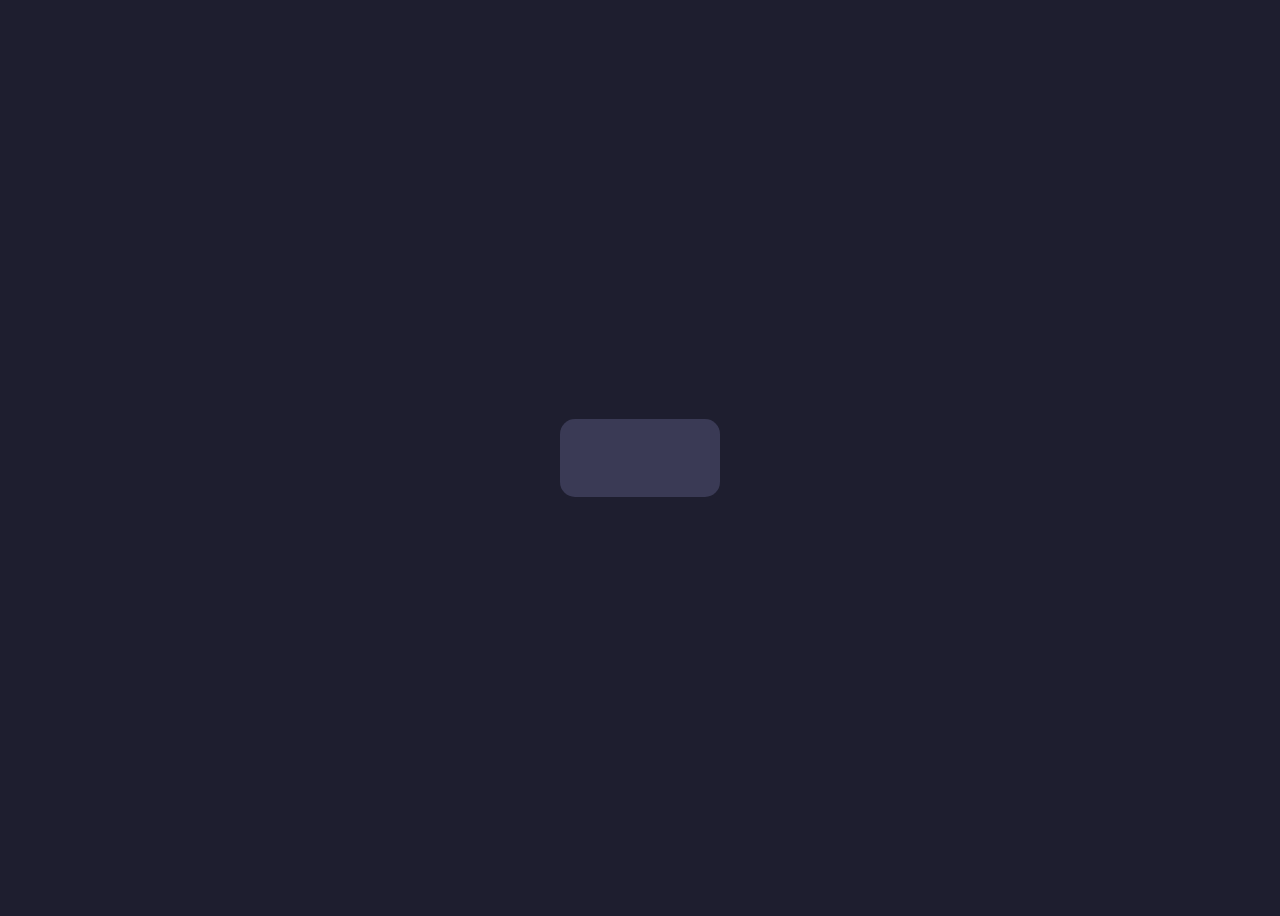
==== user.html @ 2a032d94 "Create user.html" ====
<!DOCTYPE html>
<html lang="en">
<head>
<meta charset="UTF-8">
<title>Bike Park Pass</title>

<style>
body {
  font-family: sans-serif;
  background: #1e1e2f;
  color: white;
  display: flex;
  justify-content: center;
  align-items: center;
  height: 100vh;
}

.card {
  background: #3a3a55;
  padding: 20px;
  border-radius: 15px;
  text-align: center;
}

img {
  border-radius: 10px;
}
</style>
</head>

<body>

<div class="card">
  <h2 id="name"></h2>
  <p id="age"></p>
  <img id="photo" width="120">
</div>

<script type="module">
import { db } from "./firebase.js";
import { calculateAge } from "./utils.js";
import { doc, getDoc } from "https://www.gstatic.com/firebasejs/12.12.1/firebase-firestore.js";

const params = new URLSearchParams(window.location.search);
const uid = params.get("uid");

if (!uid) {
  document.body.innerHTML = "<h2>Invalid QR Code</h2>";
} else {
  const snap = await getDoc(doc(db, "users", uid));
  const user = snap.data();

  document.getElementById("name").innerText = user.name;
  document.getElementById("age").innerText =
    "Age: " + calculateAge(user.dob);
  document.getElementById("photo").src = user.photoURL;
}
</script>

</body>
</html>
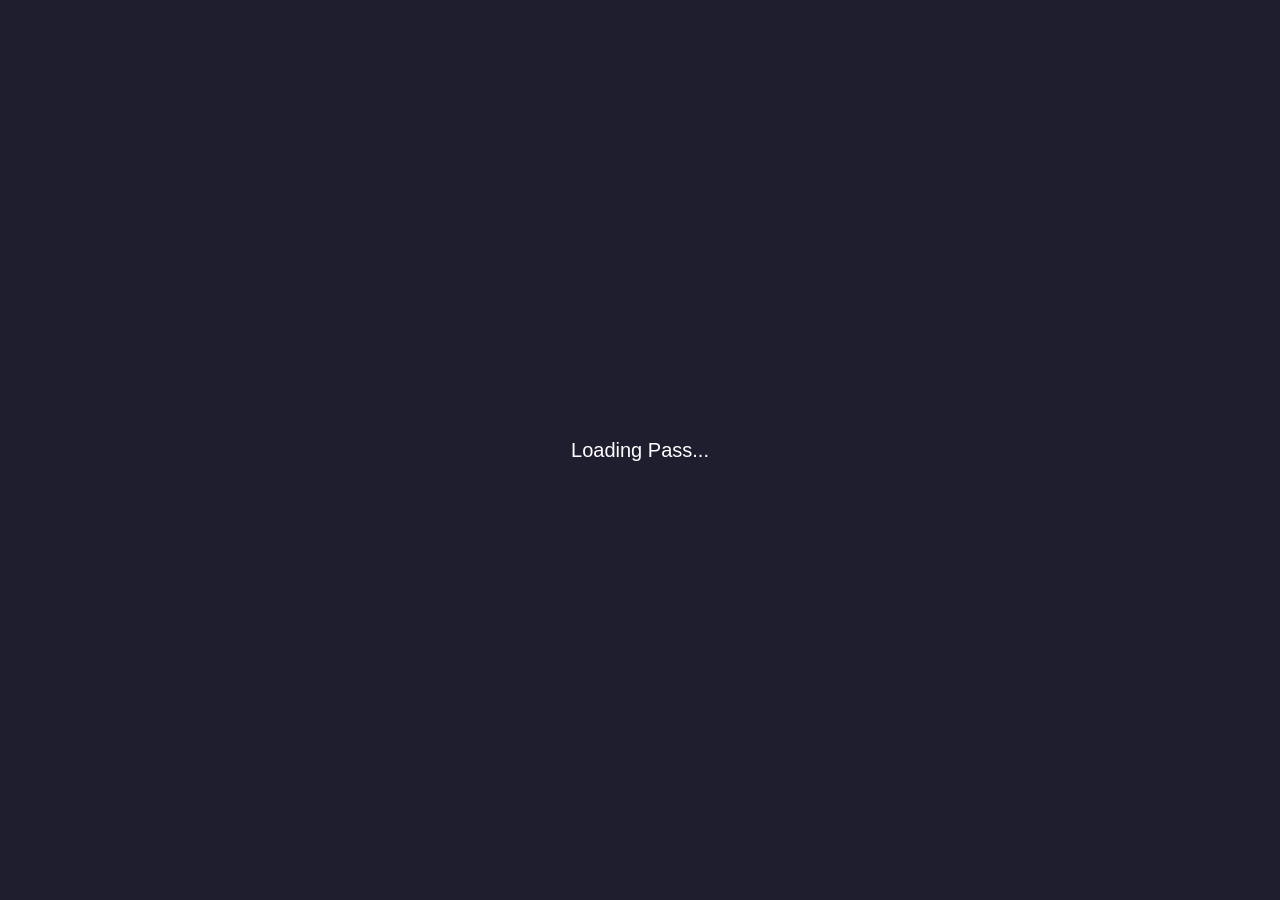
==== commit 8330ab61: "Update user.html" ====
--- a/user.html
+++ b/user.html
@@ -1,60 +1,173 @@
 <!DOCTYPE html>
 <html lang="en">
 <head>
-<meta charset="UTF-8">
+<meta charset="UTF-8" />
+<meta name="viewport" content="width=device-width, initial-scale=1.0"/>
+
 <title>Bike Park Pass</title>
 
 <style>
+
+* {
+  box-sizing: border-box;
+}
+
 body {
-  font-family: sans-serif;
+  margin: 0;
+  font-family: Arial, sans-serif;
   background: #1e1e2f;
   color: white;
+
   display: flex;
   justify-content: center;
   align-items: center;
-  height: 100vh;
+
+  min-height: 100vh;
 }
 
 .card {
   background: #3a3a55;
-  padding: 20px;
-  border-radius: 15px;
+  padding: 25px;
+  border-radius: 18px;
   text-align: center;
+  width: 320px;
+
+  box-shadow: 0 0 20px rgba(0,0,0,0.3);
+}
+
+h2 {
+  margin-bottom: 10px;
+}
+
+p {
+  margin-bottom: 20px;
+  color: #d0d0d0;
 }
 
 img {
-  border-radius: 10px;
+  width: 140px;
+  height: 140px;
+  object-fit: cover;
+  border-radius: 12px;
+  border: 3px solid white;
 }
+
+.error {
+  text-align: center;
+  color: white;
+  font-size: 24px;
+}
+
+.loading {
+  text-align: center;
+  color: white;
+  font-size: 20px;
+}
+
 </style>
 </head>
 
 <body>
 
-<div class="card">
-  <h2 id="name"></h2>
-  <p id="age"></p>
-  <img id="photo" width="120">
+<div class="loading" id="loading">
+  Loading Pass...
+</div>
+
+<div class="card" id="card" style="display:none;">
+
+  <h2 id="name">Loading...</h2>
+
+  <p id="age">Age: --</p>
+
+  <img id="photo" src="" alt="User Photo"/>
+
 </div>
 
 <script type="module">
+
 import { db } from "./firebase.js";
 import { calculateAge } from "./utils.js";
-import { doc, getDoc } from "https://www.gstatic.com/firebasejs/12.12.1/firebase-firestore.js";
+
+import {
+  doc,
+  getDoc
+} from "https://www.gstatic.com/firebasejs/12.12.1/firebase-firestore.js";
 
 const params = new URLSearchParams(window.location.search);
 const uid = params.get("uid");
 
-if (!uid) {
-  document.body.innerHTML = "<h2>Invalid QR Code</h2>";
-} else {
-  const snap = await getDoc(doc(db, "users", uid));
-  const user = snap.data();
+const loading = document.getElementById("loading");
+const card = document.getElementById("card");
 
-  document.getElementById("name").innerText = user.name;
-  document.getElementById("age").innerText =
-    "Age: " + calculateAge(user.dob);
-  document.getElementById("photo").src = user.photoURL;
+async function loadUser() {
+
+  if (!uid) {
+
+    document.body.innerHTML = `
+      <div class="error">
+        Invalid QR Code
+      </div>
+    `;
+
+    return;
+  }
+
+  try {
+
+    const userRef = doc(db, "users", uid);
+
+    const snap = await getDoc(userRef);
+
+    if (!snap.exists()) {
+
+      document.body.innerHTML = `
+        <div class="error">
+          User Not Found
+        </div>
+      `;
+
+      return;
+    }
+
+    const user = snap.data();
+
+    document.getElementById("name").innerText =
+      user.name || "Unknown User";
+
+    try {
+
+      document.getElementById("age").innerText =
+        "Age: " + calculateAge(user.dob);
+
+    } catch {
+
+      document.getElementById("age").innerText =
+        "Age: Unknown";
+
+    }
+
+    document.getElementById("photo").src =
+      user.photoURL || "https://placehold.co/140x140";
+
+    loading.style.display = "none";
+    card.style.display = "block";
+
+  } catch (error) {
+
+    console.error("Error loading user:", error);
+
+    document.body.innerHTML = `
+      <div class="error">
+        Error Loading Pass
+      </div>
+    `;
+
+  }
+
 }
+
+loadUser();
+
 </script>
 
 </body>
